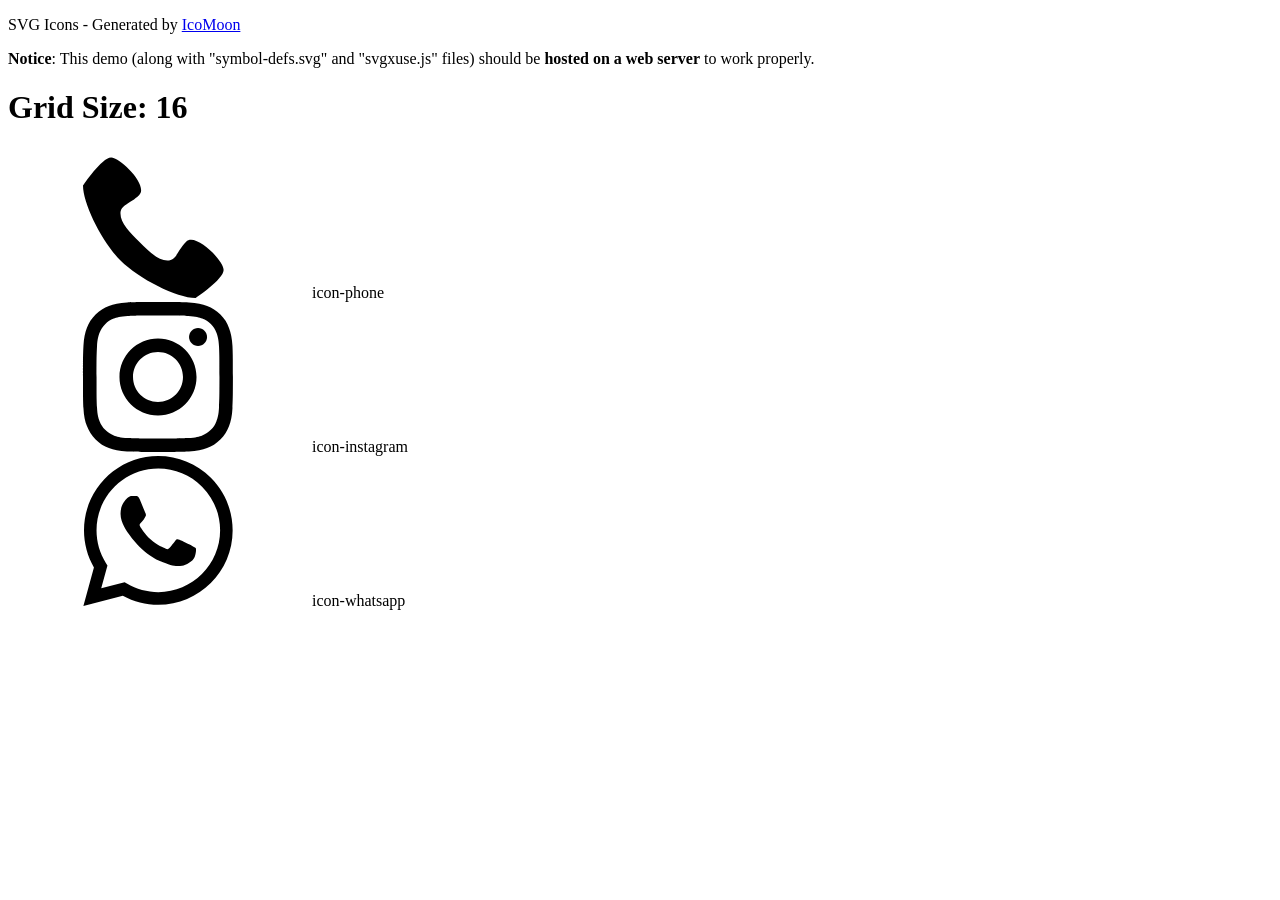
==== demo-external-svg.html @ 528b5ee0 "-all" ====
<!doctype html>
<html>
<head>
    <title>IcoMoon - SVG Icons</title>
    <meta charset="utf-8">
    <meta name="viewport" content="width=device-width, initial-scale=1">
    <link rel="stylesheet" href="demo-files/demo.css">
    <link rel="stylesheet" href="style.css">
</head>
<body>
<header class="bgc1 clearfix">
<div class="mhl">
    <p>SVG Icons - Generated by <a href="https://icomoon.io/app">IcoMoon</a></p><p><strong>Notice</strong>: This demo (along with "symbol-defs.svg" and "svgxuse.js" files) should be <b>hosted on a web server</b> to work properly.</p>
</div>
</header>
    <div class="clearfix mhl ptl">
        <h1 class="mvm mtn fgc1">Grid Size: 16</h1>
        <div class="glyph fs1">
            <div class="clearfix pbs">
                <svg class="icon icon-phone"><use xlink:href="symbol-defs.svg#icon-phone"></use></svg><span class="name"> icon-phone</span>
            </div>
        </div>
        <div class="glyph fs1">
            <div class="clearfix pbs">
                <svg class="icon icon-instagram"><use xlink:href="symbol-defs.svg#icon-instagram"></use></svg><span class="name"> icon-instagram</span>
            </div>
        </div>
        <div class="glyph fs1">
            <div class="clearfix pbs">
                <svg class="icon icon-whatsapp"><use xlink:href="symbol-defs.svg#icon-whatsapp"></use></svg><span class="name"> icon-whatsapp</span>
            </div>
        </div>
  </div>
<script defer src="svgxuse.js"></script>
</body>
</html>
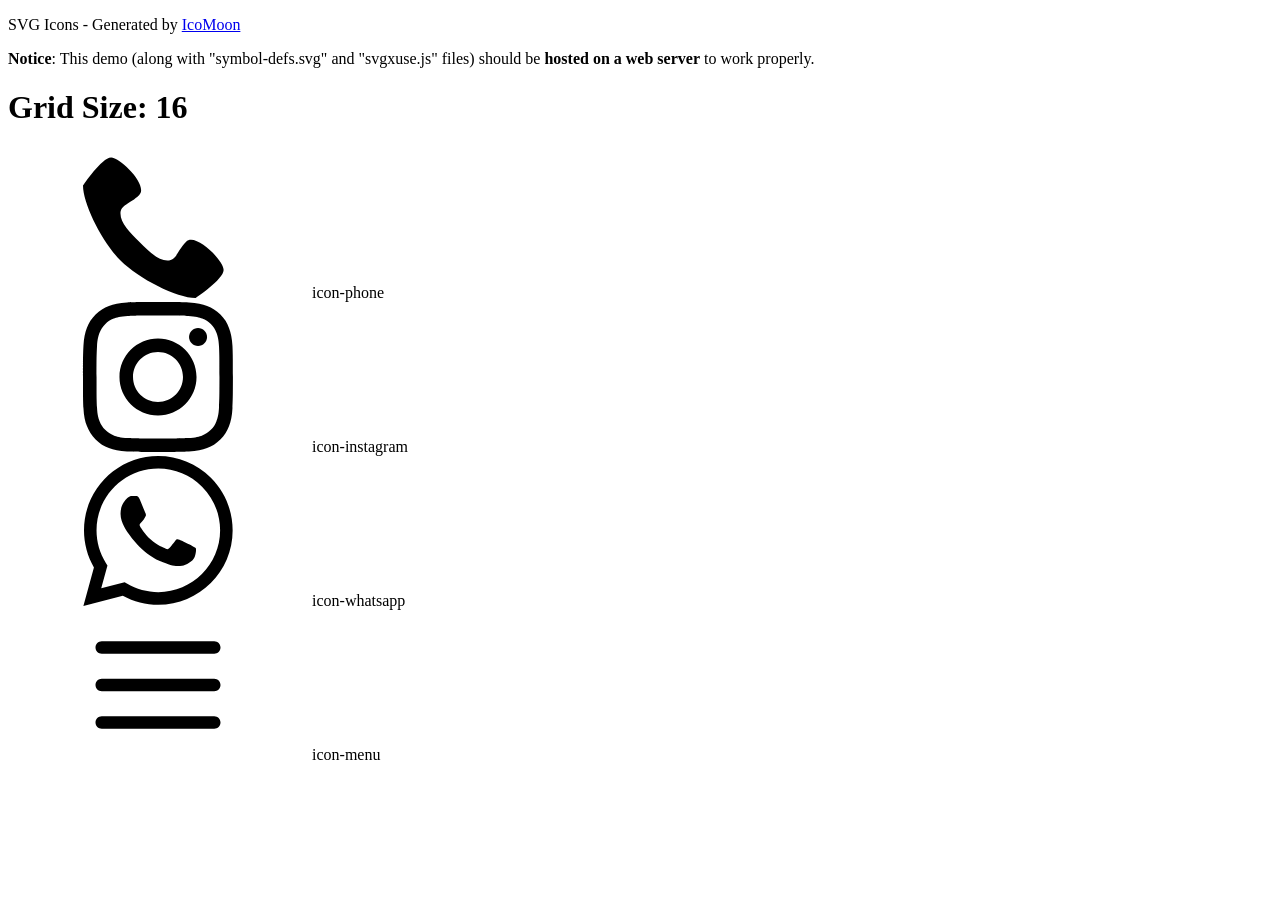
==== commit ce436d26: "-all" ====
--- a/demo-external-svg.html
+++ b/demo-external-svg.html
@@ -1,5 +1,6 @@
 <!doctype html>
 <html>
+
 <head>
     <title>IcoMoon - SVG Icons</title>
     <meta charset="utf-8">
@@ -7,30 +8,49 @@
     <link rel="stylesheet" href="demo-files/demo.css">
     <link rel="stylesheet" href="style.css">
 </head>
+
 <body>
-<header class="bgc1 clearfix">
-<div class="mhl">
-    <p>SVG Icons - Generated by <a href="https://icomoon.io/app">IcoMoon</a></p><p><strong>Notice</strong>: This demo (along with "symbol-defs.svg" and "svgxuse.js" files) should be <b>hosted on a web server</b> to work properly.</p>
-</div>
-</header>
+    <header class="bgc1 clearfix">
+        <div class="mhl">
+            <p>SVG Icons - Generated by <a href="https://icomoon.io/app">IcoMoon</a></p>
+            <p><strong>Notice</strong>: This demo (along with "symbol-defs.svg" and "svgxuse.js" files) should be
+                <b>hosted on a web server</b> to work properly.
+            </p>
+        </div>
+    </header>
     <div class="clearfix mhl ptl">
         <h1 class="mvm mtn fgc1">Grid Size: 16</h1>
         <div class="glyph fs1">
             <div class="clearfix pbs">
-                <svg class="icon icon-phone"><use xlink:href="symbol-defs.svg#icon-phone"></use></svg><span class="name"> icon-phone</span>
+                <svg class="icon icon-phone">
+                    <use xlink:href="symbol-defs.svg#icon-phone"></use>
+                </svg><span class="name"> icon-phone</span>
             </div>
         </div>
         <div class="glyph fs1">
             <div class="clearfix pbs">
-                <svg class="icon icon-instagram"><use xlink:href="symbol-defs.svg#icon-instagram"></use></svg><span class="name"> icon-instagram</span>
+                <svg class="icon icon-instagram">
+                    <use xlink:href="symbol-defs.svg#icon-instagram"></use>
+                </svg><span class="name"> icon-instagram</span>
             </div>
         </div>
         <div class="glyph fs1">
             <div class="clearfix pbs">
-                <svg class="icon icon-whatsapp"><use xlink:href="symbol-defs.svg#icon-whatsapp"></use></svg><span class="name"> icon-whatsapp</span>
+                <svg class="icon icon-whatsapp">
+                    <use xlink:href="symbol-defs.svg#icon-whatsapp"></use>
+                </svg><span class="name"> icon-whatsapp</span>
             </div>
         </div>
-  </div>
-<script defer src="svgxuse.js"></script>
+
+        <div class="glyph fs1">
+            <div class="clearfix pbs">
+                <svg class="icon icon-menu">
+                    <use xlink:href="symbol-defs.svg#icon-menu"></use>
+                </svg><span class="name"> icon-menu</span>
+            </div>
+        </div>
+    </div>
+    <script defer src="svgxuse.js"></script>
 </body>
-</html>
+
+</html>
